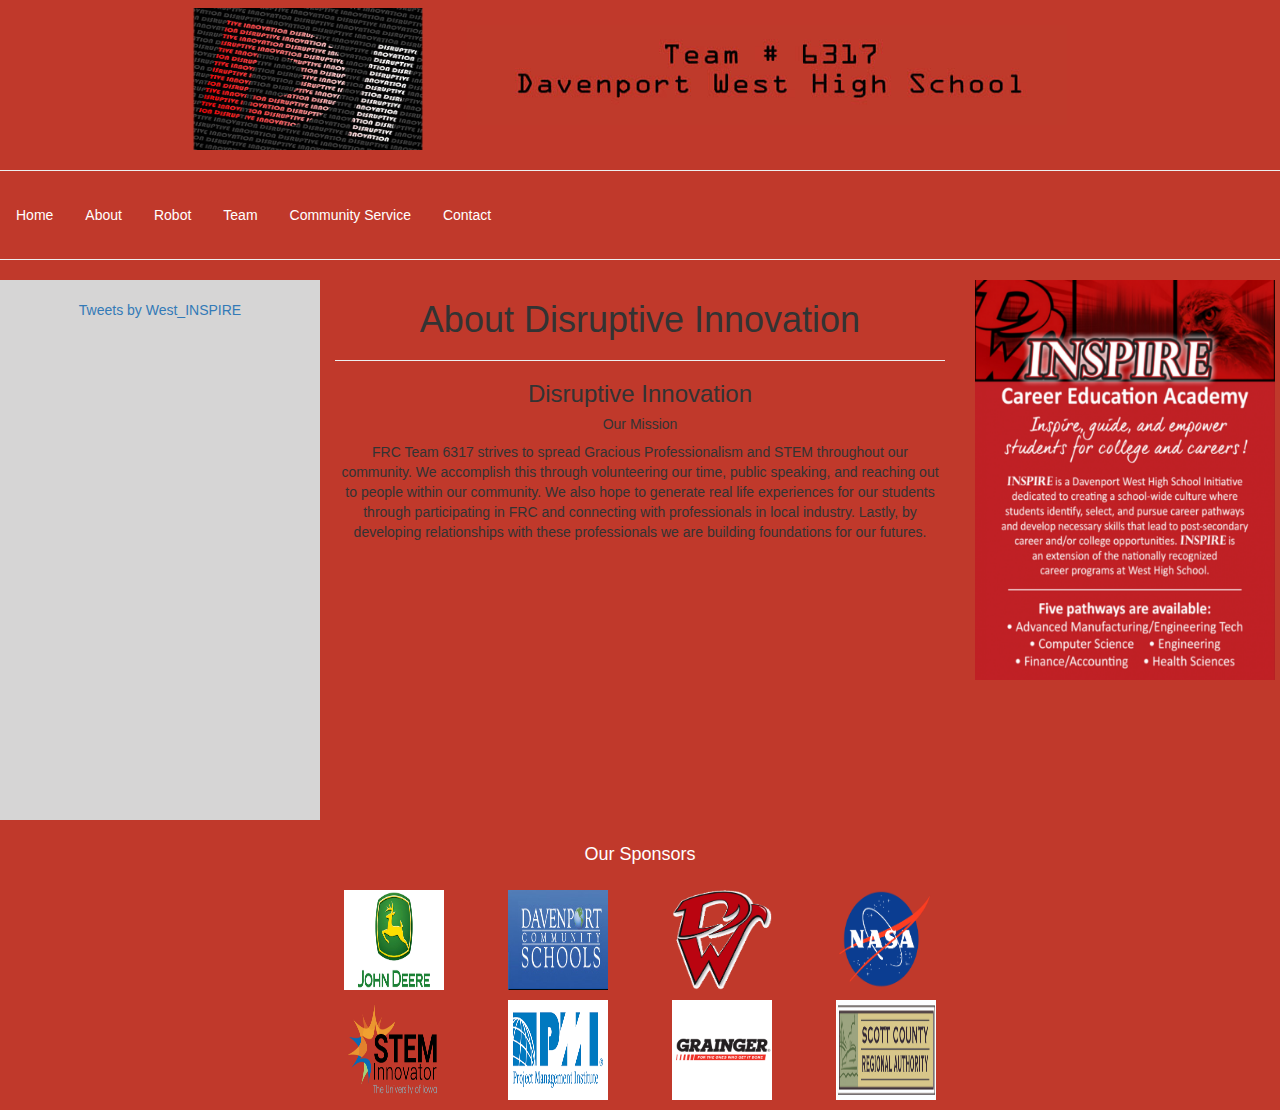
==== about.html @ 663bbf4b "update" ====
<!DOCTYPE html>
<html lang="en">
<head>
  <title>Home</title>
  <meta charset="utf-8">
  <meta name="viewport" content="width=device-width, initial-scale=1">
  <link rel="stylesheet" href="https://maxcdn.bootstrapcdn.com/bootstrap/3.3.7/css/bootstrap.min.css">
  <link href="index.css" rel="stylesheet" type="text/css">
  <link href="dropdown2.css" rel="stylesheet" type="text/css">
</head>
<body id="background">

				<p align ="center"><img src = "images/evenbetter.png" height = "150" width = "250" />
          <img src = "images/logo.jpg" height = "100"  width = "600" hspace = "30"/></p>
				<hr/>
					<ul>
		<li><a href="index.html">Home</a></li>
				  <li><a href="about.html">About</a></li>
				  <li><a href="robot.html">Robot</a></li>
				  <li><a href="team.html">Team</a></li>
				  <li><a href="community.html">Community Service</a></li>
				  <li><a href="Contact.html">Contact</a></li>

			</ul>
			<hr/>



<div class="container-fluid text-center">
  <div class="row content">
    <div class="col-sm-3 sidenav">
      <a class="twitter-timeline" data-width="250" data-height="450" href="https://twitter.com/West_INSPIRE">Tweets by West_INSPIRE</a>
	  <script async src="//platform.twitter.com/widgets.js" charset="utf-8"></script>
    </div>
    <div class="col-md-6">
	 <h1>About Disruptive Innovation</h1>

      <hr>

	 <h3>Disruptive Innovation</h3>
	<h5>Our Mission</h5>
<p>FRC Team 6317 strives to spread Gracious Professionalism and STEM throughout our community.
We accomplish this through volunteering our time, public speaking, and reaching out to people within our community.
We also hope to generate real life experiences for our students through participating in FRC and connecting with professionals in local industry.
Lastly, by developing relationships with these professionals we are building foundations for our futures. </p>
</div>
<div class="col-md-3"

 <p align="center"><img src="images/inspire.jpg" height="400" width="300"/></p>
	  </div>



    </div>

  </div>
</div>

<footer class="container-fluid text-center">
  <h4>Our Sponsors</h4>
</footer>
<div align = "center">
<p id="pad"><img src = "images/johndeere.jpg" height ="100" width = "100" hspace="30"/>
<img src = "images/schools.jpg" height ="100" width = "100" hspace="30"/>
<img src = "images/west.jpg" height ="100" width = "100" hspace="30"/>
<img src = "images/nasa.jpg" height ="100" width = "100" hspace="30"/></p>
</div>
<div align = "center" id="pad">
<p id="pad"><img src = "images/stem.jpg" height ="100" width = "100" hspace="30"/>
<img src = "images/institute.jpg" height ="100" width = "100" hspace="30"/>
<img src = "images/grainger.jpg" height ="100" width = "100" hspace="30"/>
<img src = "images/scott.jpg" height ="100" width = "100" hspace="30"/></p>
</div>
</body>
</html>
---- index.css ----
/* Remove the navbar's default margin-bottom and rounded borders */
 body {

    background-repeat: no-repeat;
    background-size:     cover;                      /* <------ */
    background-position: center center;
	background-color: white;

}
#background{
	background-color: #C0392B;

}
#content{
  background-color:#A99494 ;
}

#scroll {
    background-color: #cdcdcd;
    width: 120%;
    height: 400px;
    overflow: scroll;
background-repeat: no-repeat;
background-attachment: fixed;
    background-position: center;

}
.mySlides {display:none;}
h1 {

}
h2
h3
h4
p{


}
.center-container{
  background-color: grey;
}

 .navbar {
      margin-bottom: 0;
      border-radius: 0;
	  text-align: right;
	  background-color: #ff0000;

    }

    /* Set height of the grid so .sidenav can be 100% (adjust as needed) */
.row.content {
height: 450px;
	}

    /* Set gray background color and 100% height */
.sidenav {
      padding-top: 20px;
      background-color: #D6D5D5;
      height: 120%;

    }

    /* Set black background color, white text and some padding */
footer {
      background-color: #C0392B;
      color: white;
      padding: 15px;
    }
div.logo{
		Position:absolute;
		left: 100px;
		top: 150px;


}
div.Home {
	text-shadow: 0 0 3px #0000ff;
	color: #ffffff;
	position: absolute;
	left:100px;
	Top:25px;
	Padding:25px;
	background-color: #e60000;
}


    /* On small screens, set height to 'auto' for sidenav and grid */
    @media screen and (max-width: 767px)
---- dropdown2.css ----
ul {
    list-style-type: none;
    margin: 0;
    padding: 0;
    overflow: hidden;
    background-color: #C0392B;
}

li {
    float: left;
}

li a, .dropbtn {
    display: inline-block;
    color: white;
    text-align: center;
    padding: 14px 16px;
    text-decoration: none;
}

#top-nav li a{
	text-decoration: none;
}

li.dropdown {
    display: inline-block;
}

.dropdown-content {
    display: none;
    position: absolute;
    background-color: #f9f9f9;
    min-width: 160px;
    box-shadow: 0px 8px 16px 0px rgba(0,0,0,0.2);
}

.dropdown-content a {
    color: black;
    padding: 12px 16px;
    text-decoration: none;
    display: block;
    text-align: left;
}

.dropdown-content a:hover {background-color: #f1f1f1}

.dropdown:hover .dropdown-content {
    display: block;
}
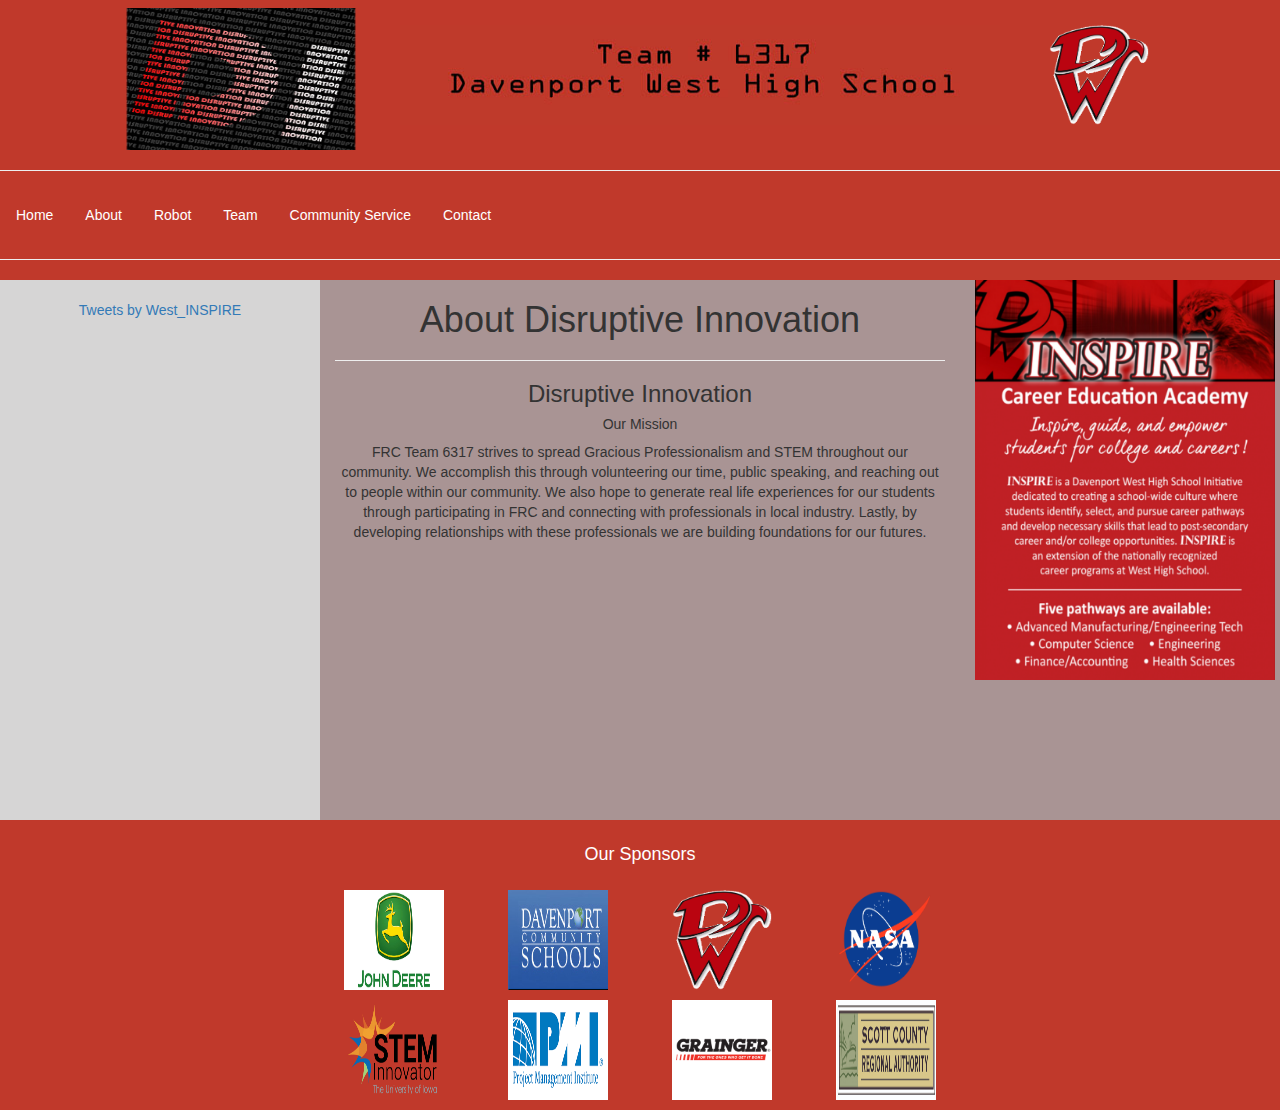
==== commit 4d4a676b: "update" ====
--- a/about.html
+++ b/about.html
@@ -1,7 +1,7 @@
 <!DOCTYPE html>
 <html lang="en">
 <head>
-  <title>Home</title>
+  <title>About</title>
   <meta charset="utf-8">
   <meta name="viewport" content="width=device-width, initial-scale=1">
   <link rel="stylesheet" href="https://maxcdn.bootstrapcdn.com/bootstrap/3.3.7/css/bootstrap.min.css">
@@ -11,7 +11,8 @@
 <body id="background">
 
 				<p align ="center"><img src = "images/evenbetter.png" height = "150" width = "250" />
-          <img src = "images/logo.jpg" height = "100"  width = "600" hspace = "30"/></p>
+          <img src = "images/logo.jpg" height = "100"  width = "600" hspace = "30"/>
+           <img src = "images/west.jpg" height = "100" width = "100" hspace = "15"/></p>
 				<hr/>
 					<ul>
 		<li><a href="index.html">Home</a></li>
@@ -26,7 +27,7 @@
 
 
 
-<div class="container-fluid text-center">
+<div id = "content" class="container-fluid text-center">
   <div class="row content">
     <div class="col-sm-3 sidenav">
       <a class="twitter-timeline" data-width="250" data-height="450" href="https://twitter.com/West_INSPIRE">Tweets by West_INSPIRE</a>
@@ -44,7 +45,7 @@
 We also hope to generate real life experiences for our students through participating in FRC and connecting with professionals in local industry.
 Lastly, by developing relationships with these professionals we are building foundations for our futures. </p>
 </div>
-<div class="col-md-3"
+<div class="col-md-3">
 
  <p align="center"><img src="images/inspire.jpg" height="400" width="300"/></p>
 	  </div>
--- a/index.css
+++ b/index.css
@@ -16,7 +16,7 @@
 }
 
 #scroll {
-    background-color: #cdcdcd;
+    background-color: #A99494  ;
     width: 120%;
     height: 400px;
     overflow: scroll;
@@ -36,9 +36,9 @@
 
 
 }
-.center-container{
+/*.center-container{
   background-color: grey;
-}
+}*/
 
  .navbar {
       margin-bottom: 0;
